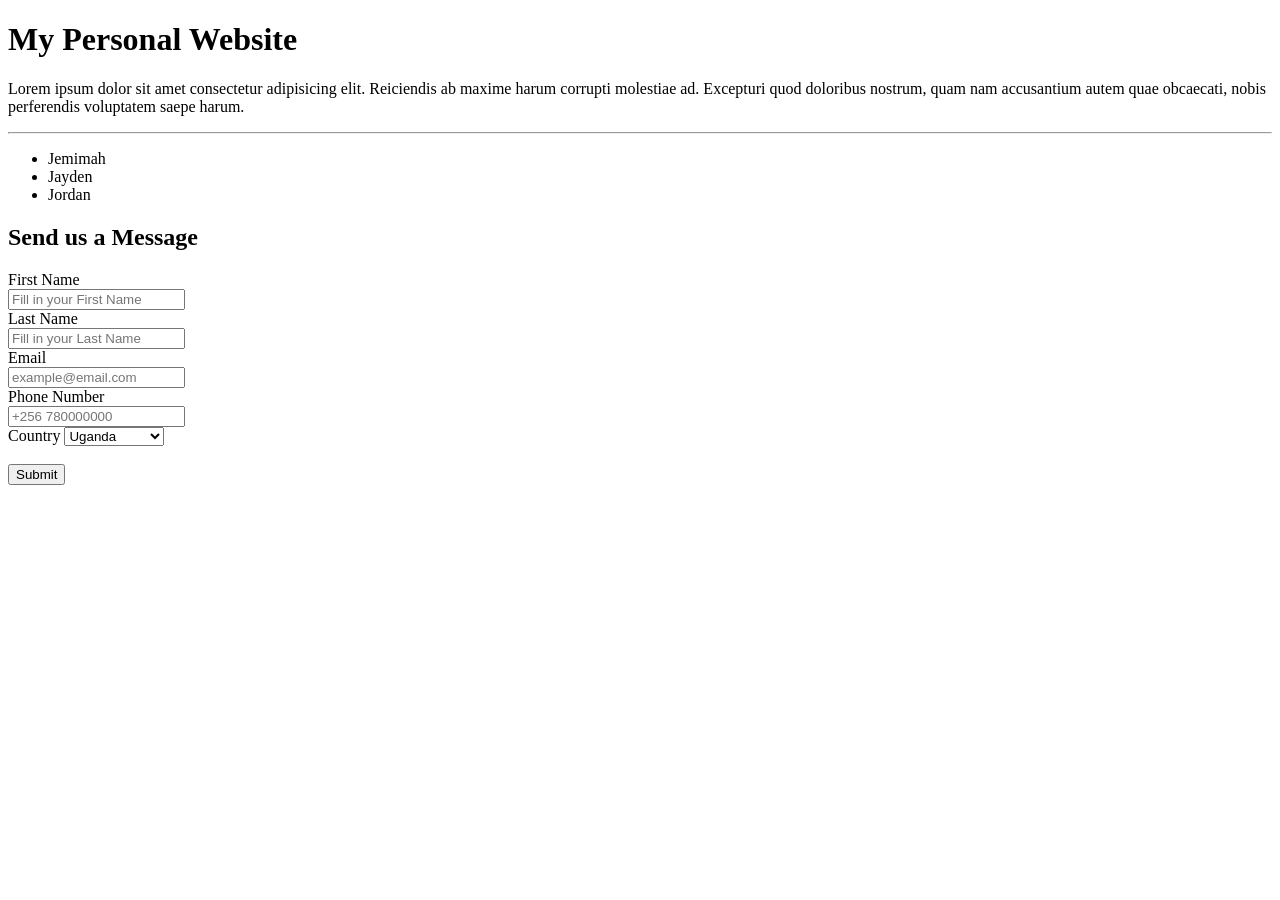
==== home.html @ 941c6c66 "My Personnal Website" ====
<!DOCTYPE html>
<html lang="en">
<head>
    <meta charset="UTF-8">
    <meta name="viewport" content="width=device-width, initial-scale=1.0">
    <title>Document</title>
</head>
<body>
    <h1>My Personal Website</h1>
    <p>Lorem ipsum dolor sit amet consectetur adipisicing elit. Reiciendis ab maxime harum corrupti molestiae ad. Excepturi quod doloribus nostrum, quam nam accusantium autem quae obcaecati, nobis perferendis voluptatem saepe harum.</p>
<hr>
<ul>
    <li>Jemimah</li>
    <li>Jayden</li>
    <li>Jordan</li>
</ul>
<!--My firt time doing a form-->
<form action="">
    <h2> Send us a Message</h2>
    <label> First Name</label><br>
    <input type="text" placeholder="Fill in your First Name"><br>
    <label>Last Name</label><br>
    <input type="text" placeholder="Fill in your Last Name"><br>
    <label>Email</label><br>
    <input type="Email" placeholder="example@email.com"><br>
    <label>Phone Number </label><br>
    <input type="Phone number" placeholder="+256 780000000"><br>
    <label for="">Country</label>
    <select>
        <option value="">Uganda</option>
        <option value="">Kenya</option>
        <option value="">Tanzania</option>
        <option value="">South Sudan</option>
        <option value="">Burundi</option>
        <option value="">Rwanda</option>
    </select>

</form><br>
 <button>Submit</button>


<!--Form Closes here-->



</body>
</html>
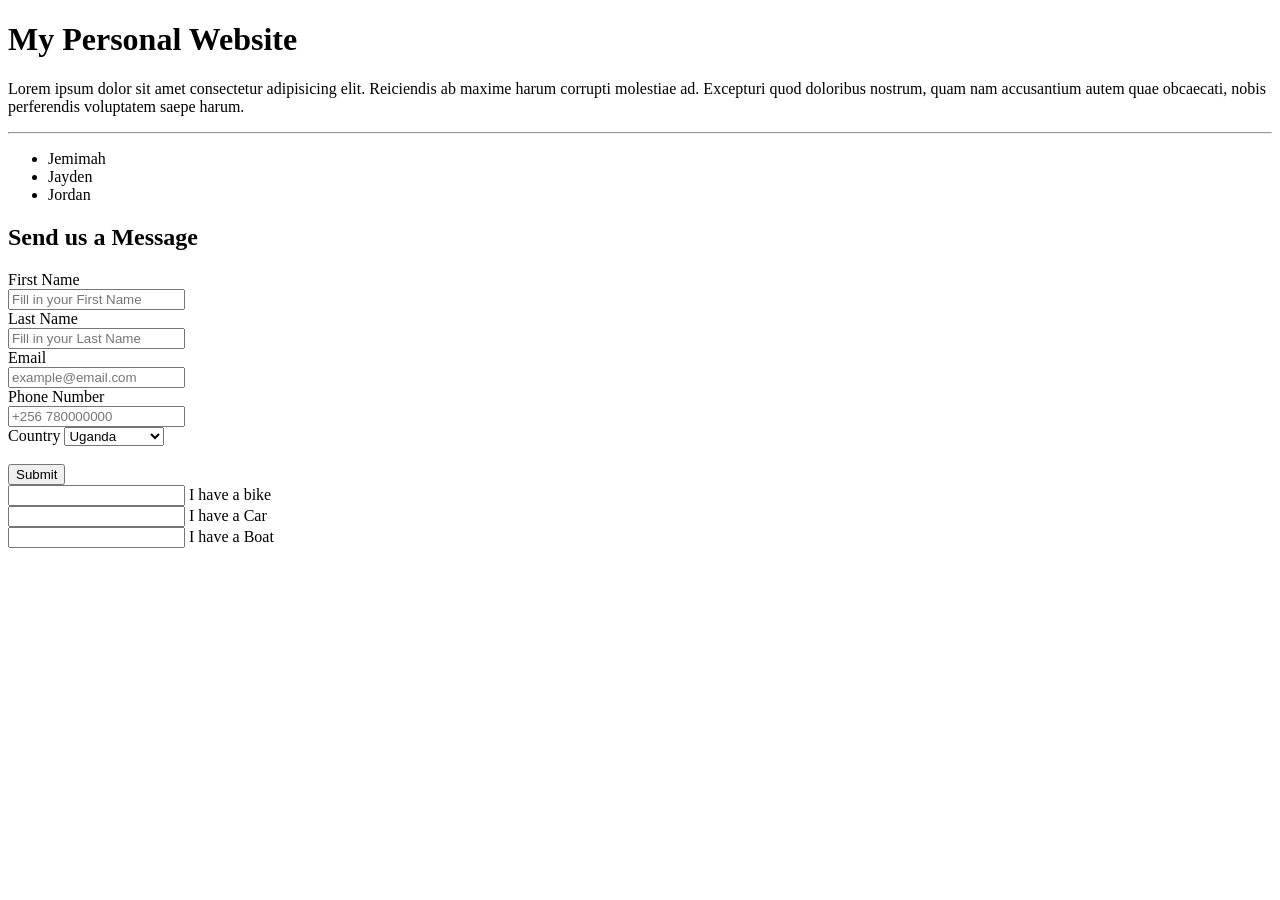
==== commit aaea3de2: "practiceCss" ====
--- a/home.html
+++ b/home.html
@@ -34,9 +34,23 @@
         <option value="">Burundi</option>
         <option value="">Rwanda</option>
     </select>
+</form><br> 
+ <button>Submit</button>
+ <!form--my second form starts here -->
+ <form>
+    <input type=" checkbox" id="vehicle1" name="vehicle1">
+    <label for="vehicle1"> I have a bike </label><br>
+    <input type=" checkbox" id="vehicle2" name="vehicle2">
+    <label for="vehicle2"> I have a Car </label><br>
+    <input type=" checkbox" id="vehicle3" name="vehicle3">
+    <label for="vehicle3"> I have a Boat </label><br>
 
-</form><br>
- <button>Submit</button>
+
+
+
+
+
+ </form>
 
 
 <!--Form Closes here-->
